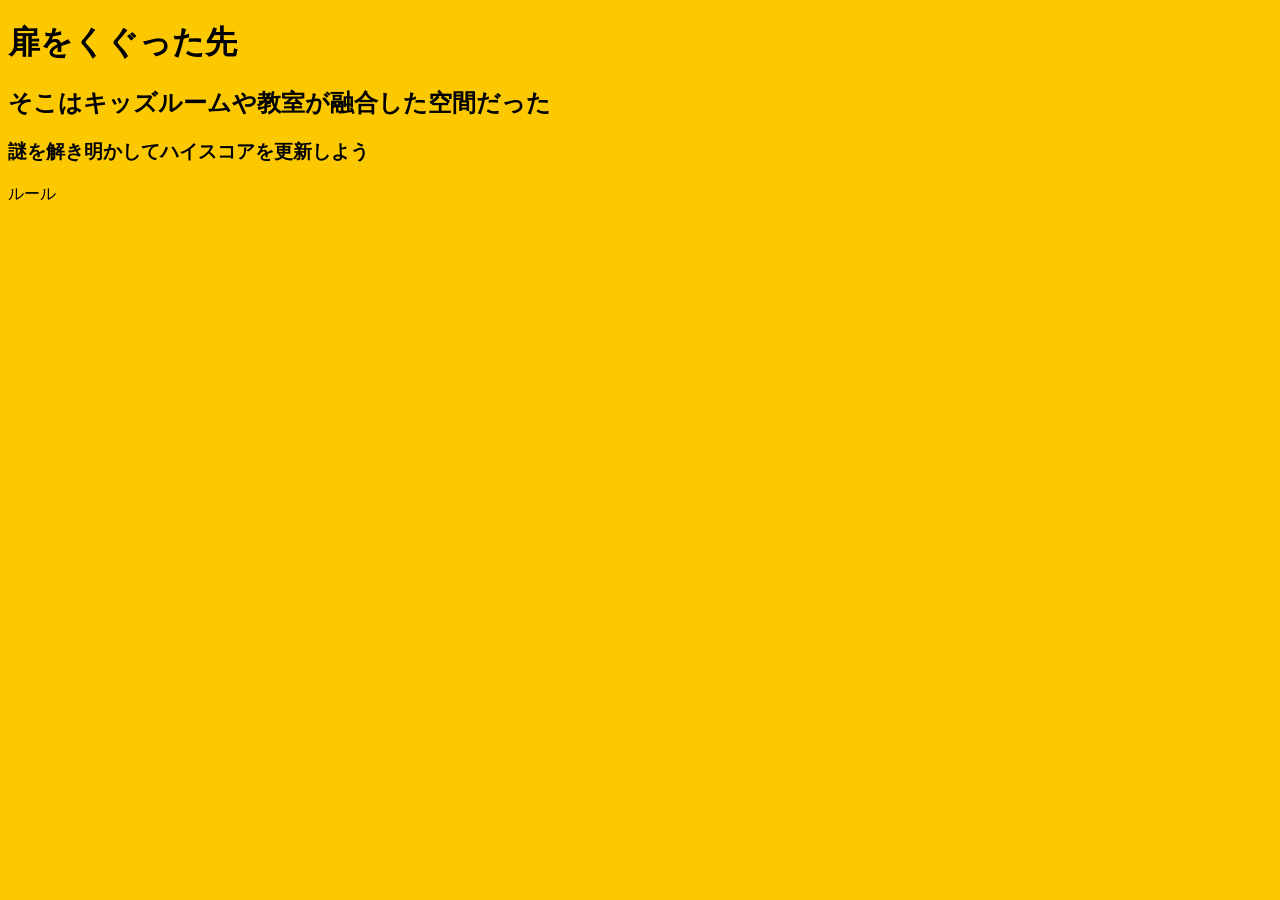
==== about.html @ b2df7d59 "Create about.html" ====
<!DOCTYPE html>
<html lang="ja">
<head>
    <meta charset="UTF-8">
    <title>ETLS/内容説明</title>
    <link rel="icon" href="app-icon.png">

<style>
 body
{
background:#fcc800;
}
#title1{
 text-align:center;
 font-family:”Yu Mincho”,”Yu Mincho” , serif;
}
.maintext{
text-align:center;
font-size:20px;
}

</style>
</head>
<body>
    <h1 class=title1>扉をくぐった先</h1>
   <h2 class=title2>そこはキッズルームや教室が融合した空間だった</h2>
  <h3  class=title3>謎を解き明かしてハイスコアを更新しよう</h3>
<div id=maintext>
<p>ルール</p>
<p>
   
</div>
</body>
</html>
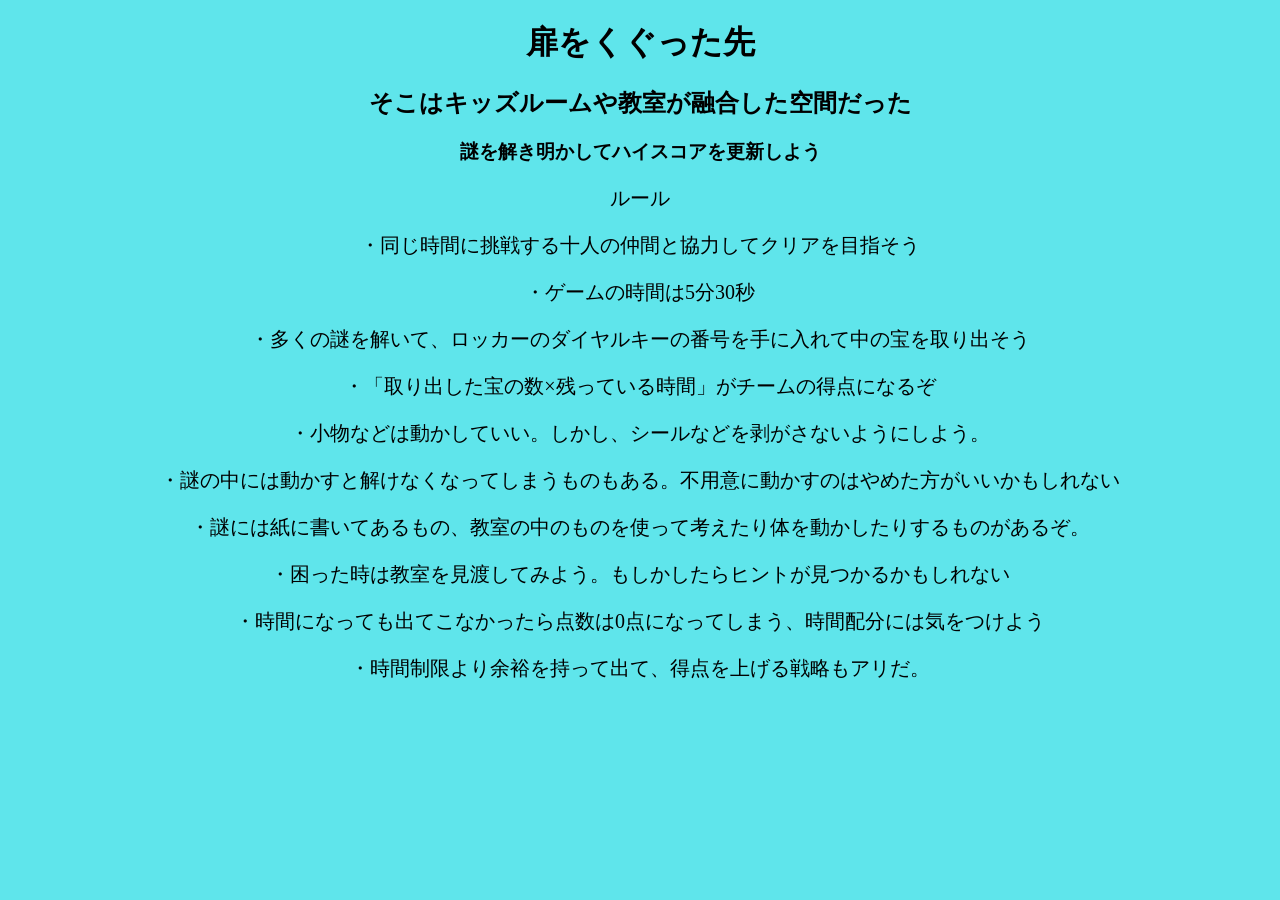
==== commit a2895975: "Update about.html" ====
--- a/about.html
+++ b/about.html
@@ -9,13 +9,13 @@
 <style>
  body
 {
-background:#fcc800;
+background:#5fe5eb;
 }
-#title1{
+.title1{
  text-align:center;
  font-family:”Yu Mincho”,”Yu Mincho” , serif;
 }
-.maintext{
+#maintext{
 text-align:center;
 font-size:20px;
 }
@@ -24,11 +24,20 @@
 </head>
 <body>
     <h1 class=title1>扉をくぐった先</h1>
-   <h2 class=title2>そこはキッズルームや教室が融合した空間だった</h2>
-  <h3  class=title3>謎を解き明かしてハイスコアを更新しよう</h3>
+   <h2 class=title1>そこはキッズルームや教室が融合した空間だった</h2>
+  <h3  class=title1>謎を解き明かしてハイスコアを更新しよう</h3>
 <div id=maintext>
 <p>ルール</p>
-<p>
+<p>・同じ時間に挑戦する十人の仲間と協力してクリアを目指そう</p>
+<p>・ゲームの時間は5分30秒</p>
+<p>・多くの謎を解いて、ロッカーのダイヤルキーの番号を手に入れて中の宝を取り出そう</p>
+<p>・「取り出した宝の数×残っている時間」がチームの得点になるぞ</p>
+<p>・小物などは動かしていい。しかし、シールなどを剥がさないようにしよう。</p>
+<p>・謎の中には動かすと解けなくなってしまうものもある。不用意に動かすのはやめた方がいいかもしれない</p>
+<p>・謎には紙に書いてあるもの、教室の中のものを使って考えたり体を動かしたりするものがあるぞ。</p>
+<p>・困った時は教室を見渡してみよう。もしかしたらヒントが見つかるかもしれない</p>
+<p>・時間になっても出てこなかったら点数は0点になってしまう、時間配分には気をつけよう</p>
+<p>・時間制限より余裕を持って出て、得点を上げる戦略もアリだ。</p>
    
 </div>
 </body>
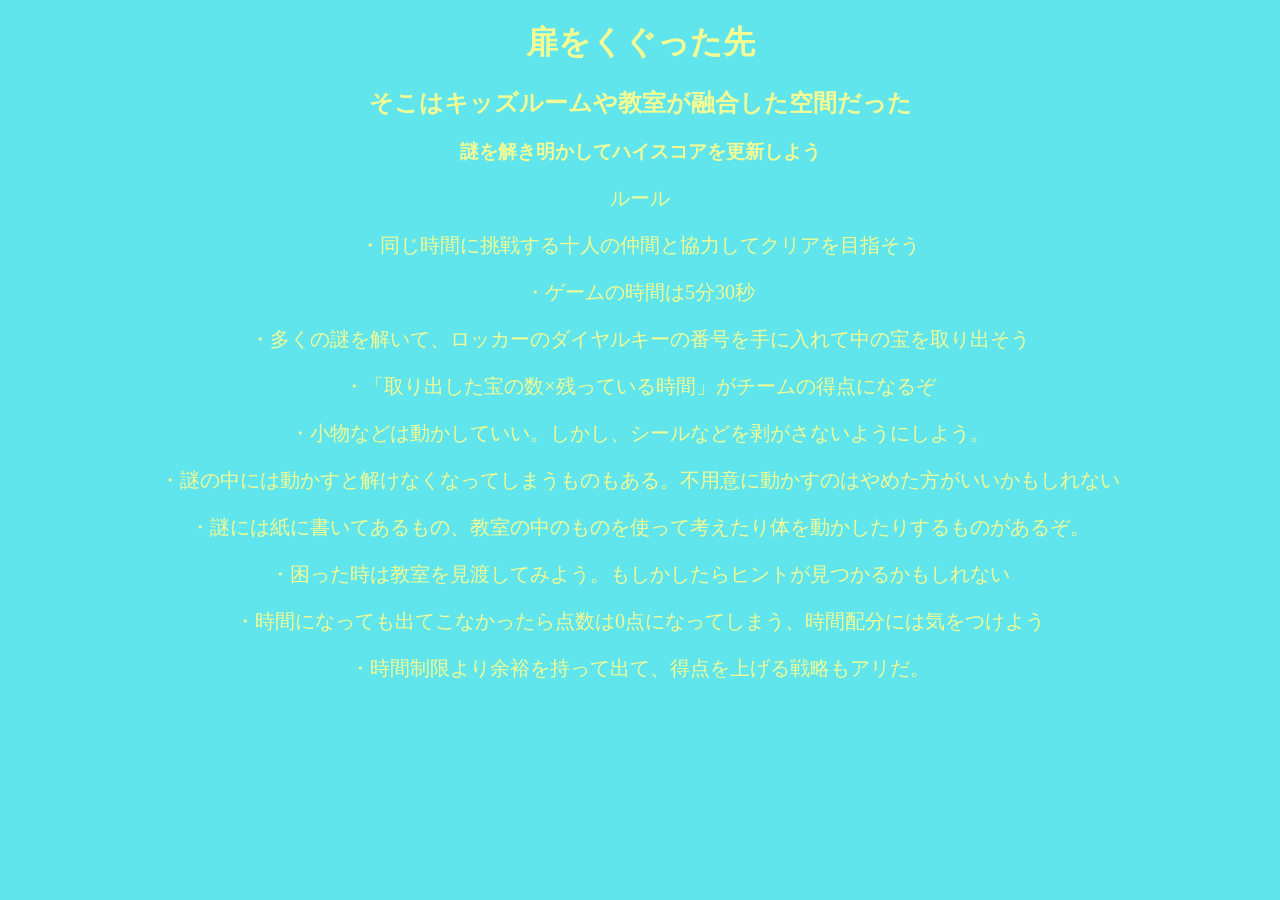
==== commit 4147336b: "Update about.html" ====
--- a/about.html
+++ b/about.html
@@ -10,6 +10,7 @@
  body
 {
 background:#5fe5eb;
+color:#F3FB95;
 }
 .title1{
  text-align:center;
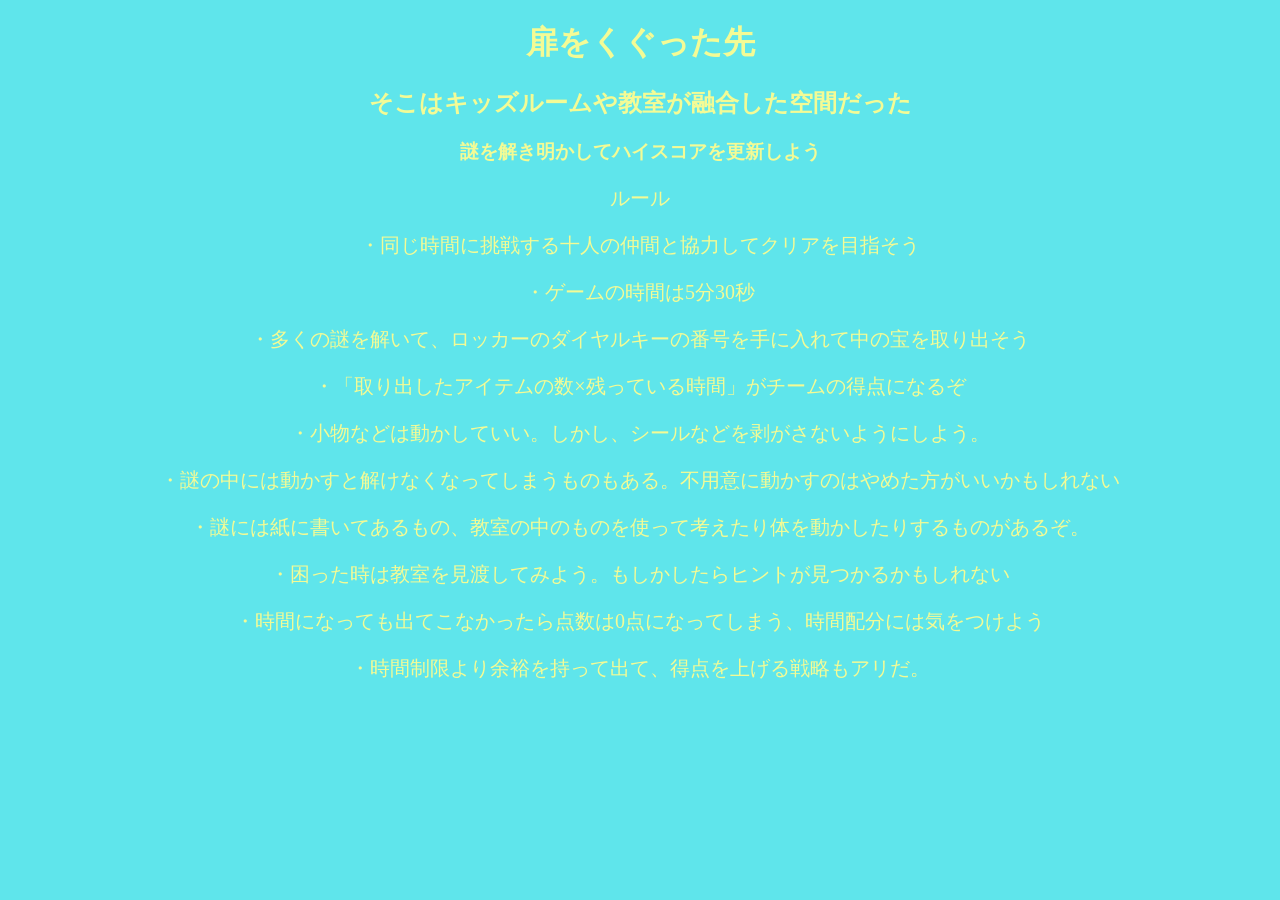
==== commit 397b60f3: "Update about.html" ====
--- a/about.html
+++ b/about.html
@@ -32,7 +32,7 @@
 <p>・同じ時間に挑戦する十人の仲間と協力してクリアを目指そう</p>
 <p>・ゲームの時間は5分30秒</p>
 <p>・多くの謎を解いて、ロッカーのダイヤルキーの番号を手に入れて中の宝を取り出そう</p>
-<p>・「取り出した宝の数×残っている時間」がチームの得点になるぞ</p>
+<p>・「取り出したアイテムの数×残っている時間」がチームの得点になるぞ</p>
 <p>・小物などは動かしていい。しかし、シールなどを剥がさないようにしよう。</p>
 <p>・謎の中には動かすと解けなくなってしまうものもある。不用意に動かすのはやめた方がいいかもしれない</p>
 <p>・謎には紙に書いてあるもの、教室の中のものを使って考えたり体を動かしたりするものがあるぞ。</p>
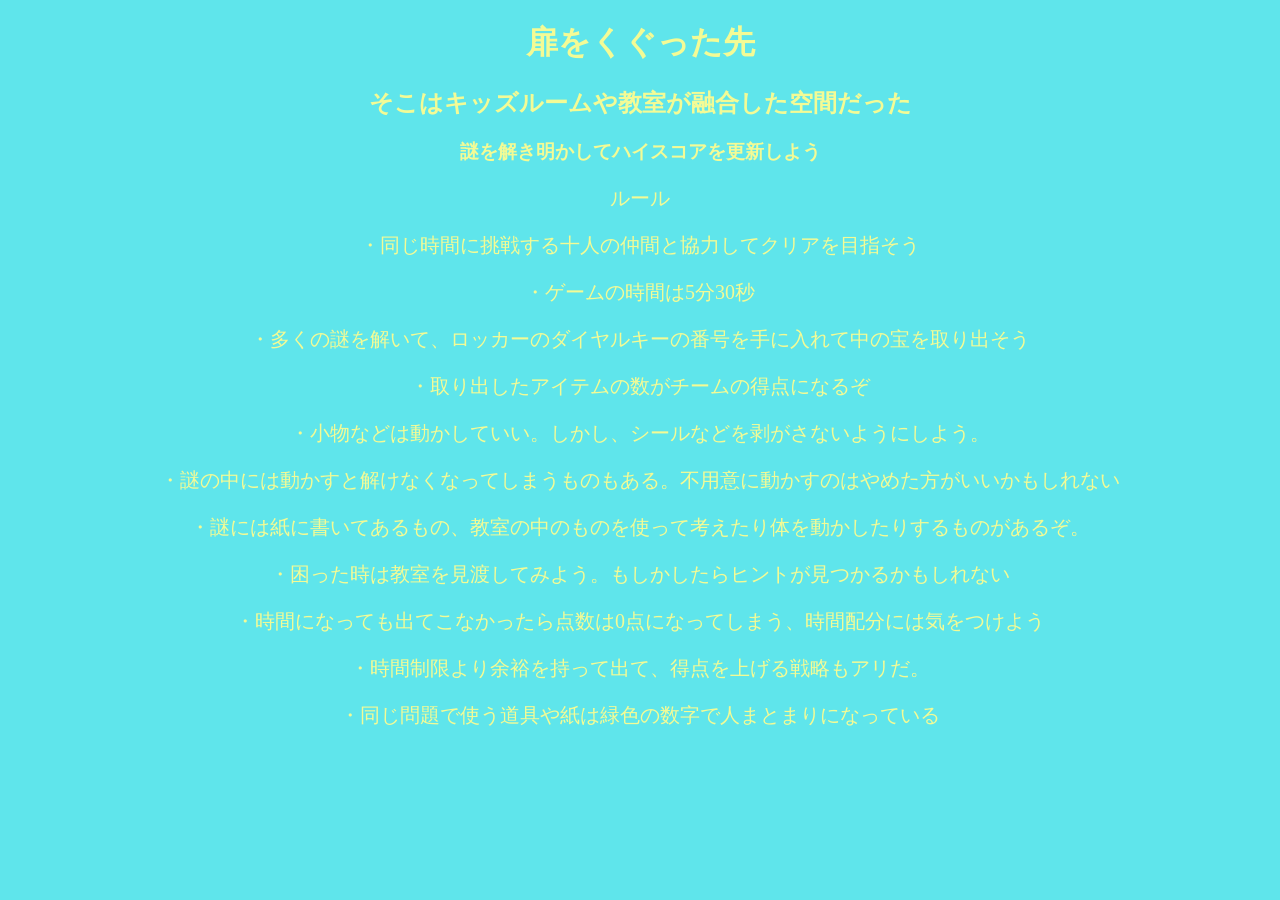
==== commit 7cdc69cd: "Update about.html" ====
--- a/about.html
+++ b/about.html
@@ -32,14 +32,17 @@
 <p>・同じ時間に挑戦する十人の仲間と協力してクリアを目指そう</p>
 <p>・ゲームの時間は5分30秒</p>
 <p>・多くの謎を解いて、ロッカーのダイヤルキーの番号を手に入れて中の宝を取り出そう</p>
-<p>・「取り出したアイテムの数×残っている時間」がチームの得点になるぞ</p>
+<p>・取り出したアイテムの数がチームの得点になるぞ</p>
 <p>・小物などは動かしていい。しかし、シールなどを剥がさないようにしよう。</p>
 <p>・謎の中には動かすと解けなくなってしまうものもある。不用意に動かすのはやめた方がいいかもしれない</p>
 <p>・謎には紙に書いてあるもの、教室の中のものを使って考えたり体を動かしたりするものがあるぞ。</p>
 <p>・困った時は教室を見渡してみよう。もしかしたらヒントが見つかるかもしれない</p>
 <p>・時間になっても出てこなかったら点数は0点になってしまう、時間配分には気をつけよう</p>
 <p>・時間制限より余裕を持って出て、得点を上げる戦略もアリだ。</p>
+<p>・同じ問題で使う道具や紙は緑色の数字で人まとまりになっている</p>
+<p></p>
    
 </div>
+    
 </body>
 </html>
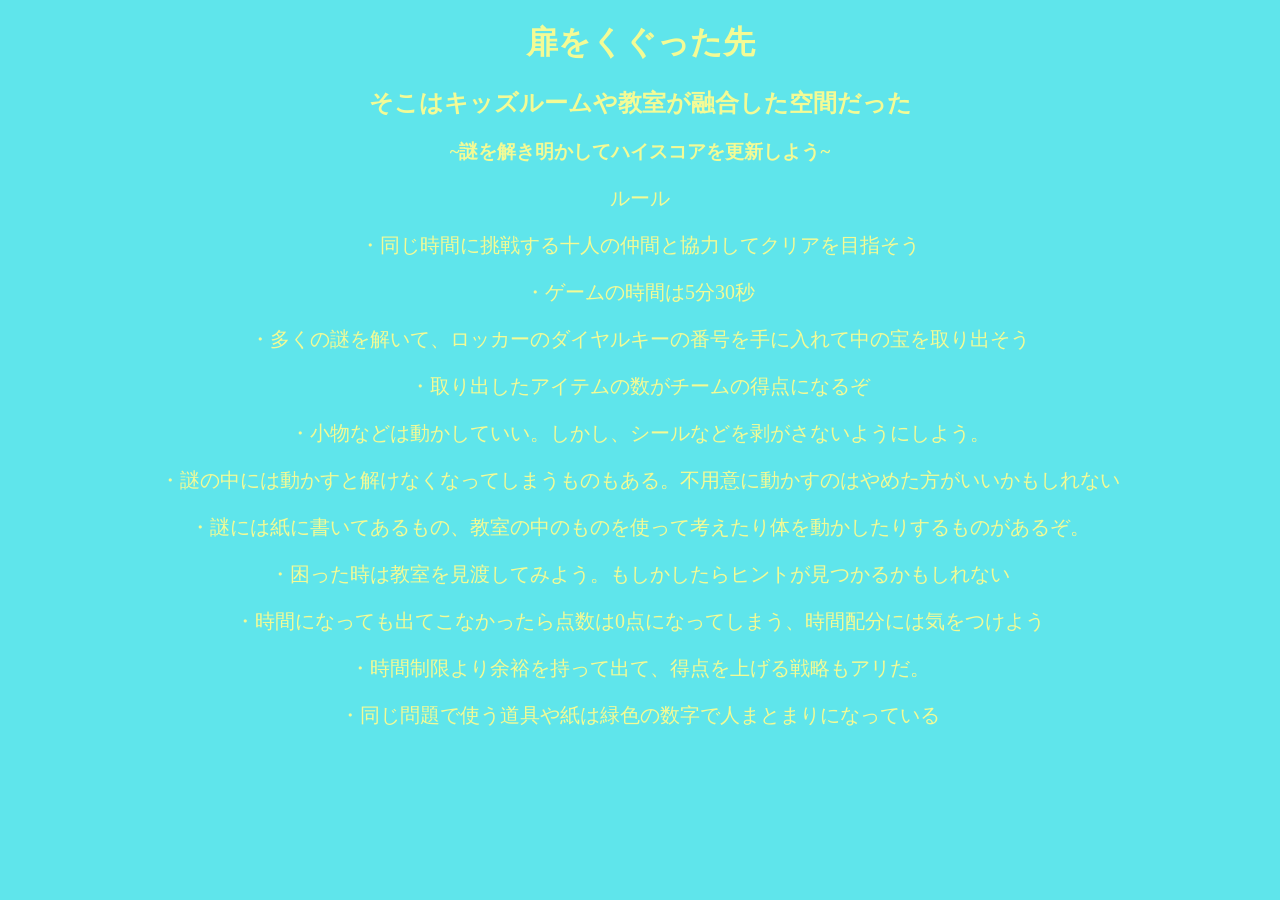
==== commit 78d937f4: "Update about.html" ====
--- a/about.html
+++ b/about.html
@@ -26,7 +26,7 @@
 <body>
     <h1 class=title1>扉をくぐった先</h1>
    <h2 class=title1>そこはキッズルームや教室が融合した空間だった</h2>
-  <h3  class=title1>謎を解き明かしてハイスコアを更新しよう</h3>
+  <h3  class=title1>~謎を解き明かしてハイスコアを更新しよう~</h3>
 <div id=maintext>
 <p>ルール</p>
 <p>・同じ時間に挑戦する十人の仲間と協力してクリアを目指そう</p>
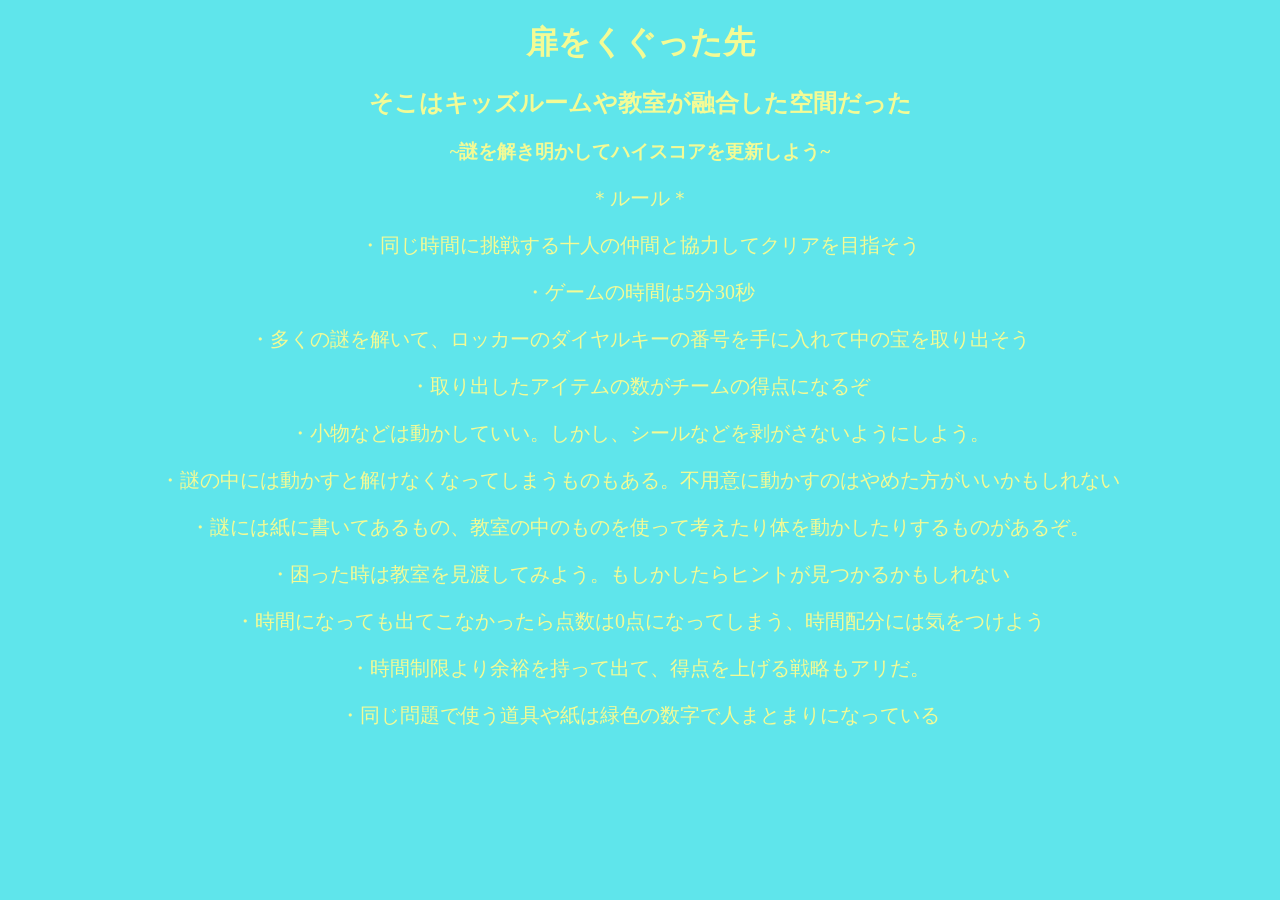
==== commit c6fa59a5: "Update about.html" ====
--- a/about.html
+++ b/about.html
@@ -28,7 +28,7 @@
    <h2 class=title1>そこはキッズルームや教室が融合した空間だった</h2>
   <h3  class=title1>~謎を解き明かしてハイスコアを更新しよう~</h3>
 <div id=maintext>
-<p>ルール</p>
+<p>＊ルール＊</p>
 <p>・同じ時間に挑戦する十人の仲間と協力してクリアを目指そう</p>
 <p>・ゲームの時間は5分30秒</p>
 <p>・多くの謎を解いて、ロッカーのダイヤルキーの番号を手に入れて中の宝を取り出そう</p>
